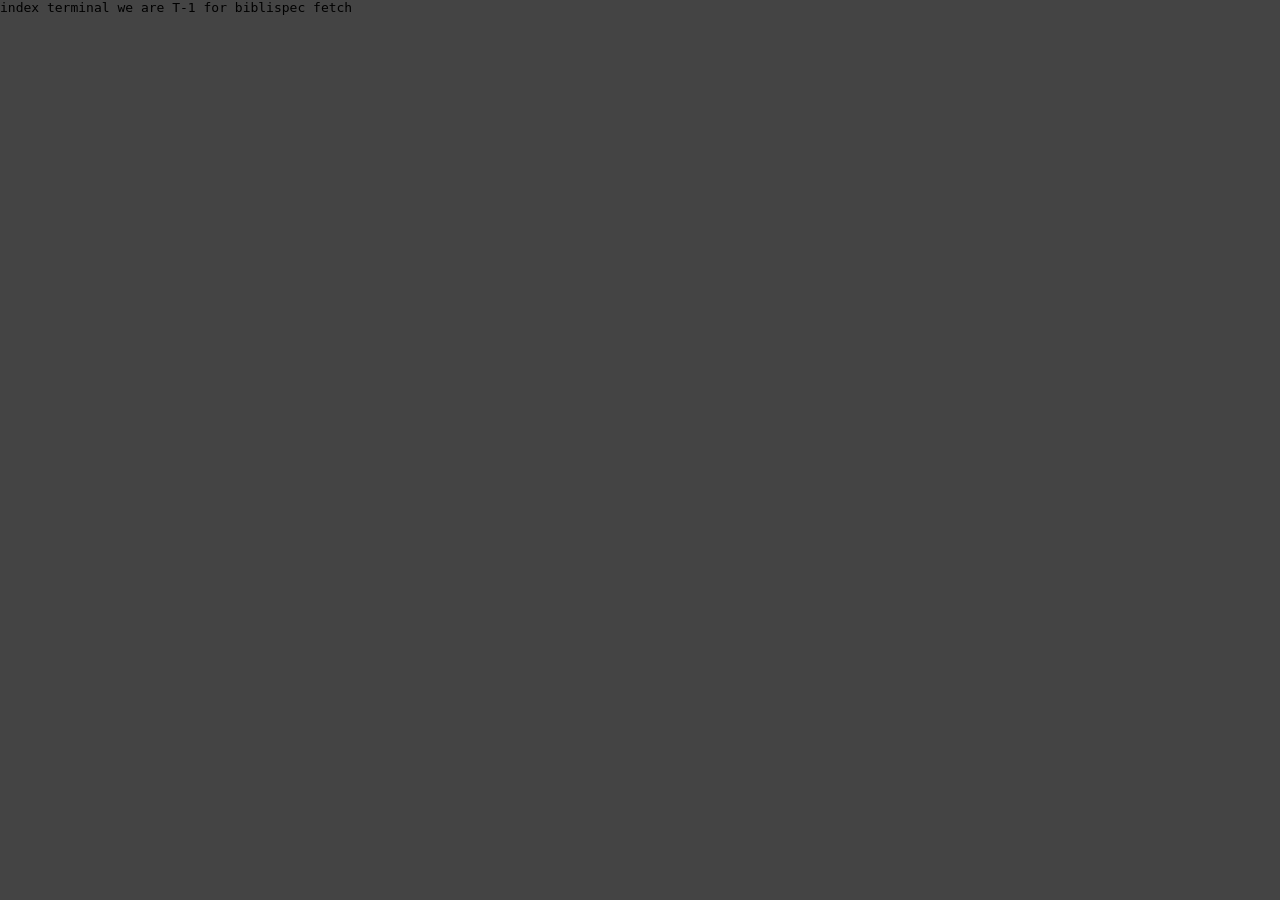
==== maze/index.html @ 5dbab912 "maze index.html 1" ====
<html>
<head>
<meta property="og:title" content="biblispec maze">
<meta property="og:description" content="Bibliographic archive of typescript toys">
<meta property="og:image" content="https://nitrologic.github.io/biblispec/screenshot1200.png">
<meta property="og:type" content="repository">
<link rel="stylesheet" href="vanilla.css" />
<script src="vanilla.js"></script>
</head>
<body>
<div>
<pre id="terminal">
index terminal we are T-1 for biblispec fetch
</pre>
</div>
</body>
</html>
---- maze/vanilla.css ----
/* vanilla.css */
html, body {
    height: 100%;
    margin: 0;
    padding: 0px;
    background-color: #444;
    overflow: hidden;
}

#console {
    background-color: #000000;
    width: 100%;
    height: 100%;
    color: #080;
    caret-color: #580;
    font-size: 24px;
    line-height: 1.2;
    font-family:
        "Cascadia Mono",
        "DejaVu Sans Mono",
        "Noto Sans Mono",
        Consolas,
        "Courier New",
        "SF Mono",
        Menlo,
        monospace,
        "Apple Color Emoji",
        "Segoe UI Emoji",
        "Noto Color Emoji";

    white-space: pre;
}
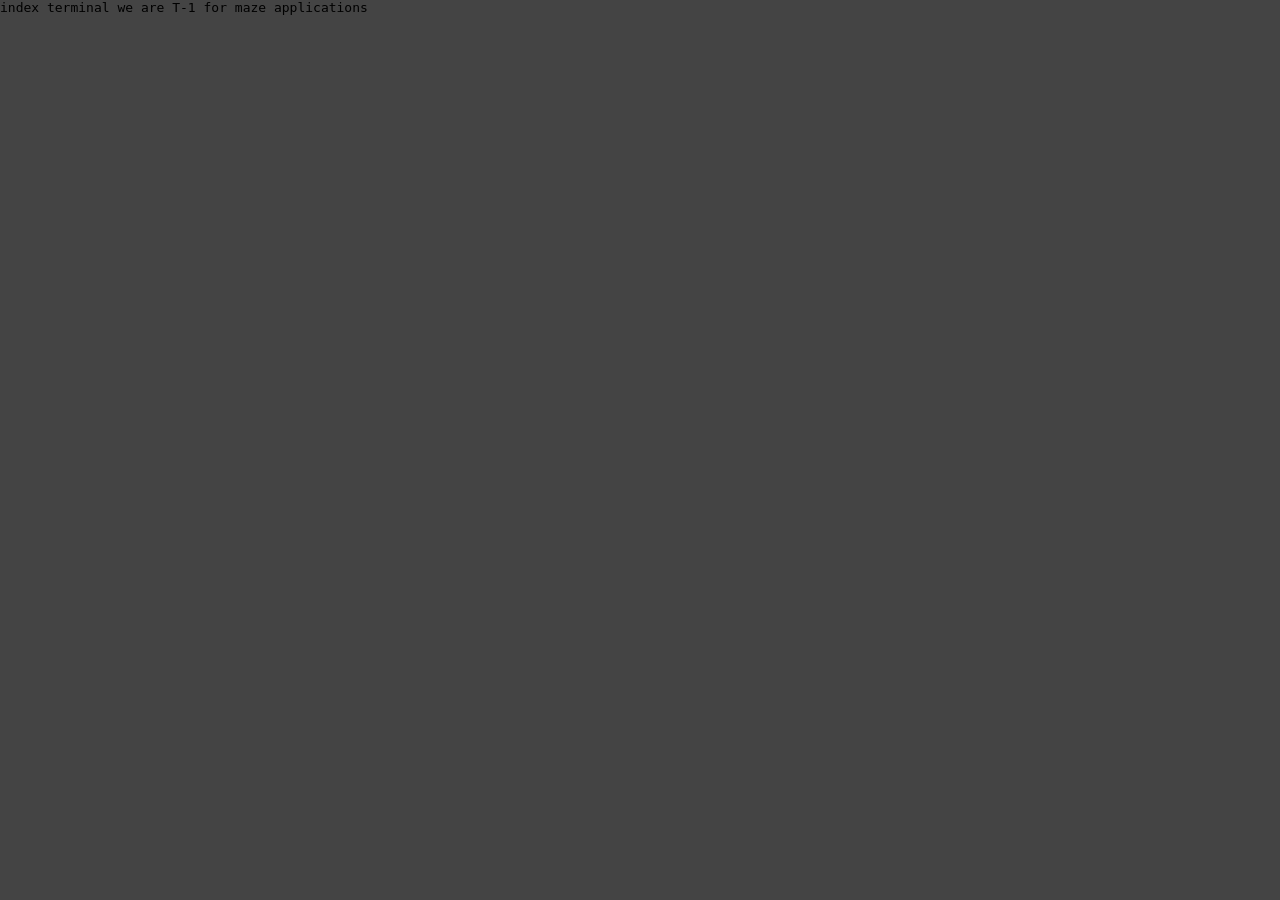
==== commit 222f261c: "index 2" ====
--- a/maze/index.html
+++ b/maze/index.html
@@ -10,7 +10,7 @@
 <body>
 <div>
 <pre id="terminal">
-index terminal we are T-1 for biblispec fetch
+index terminal we are T-1 for maze applications
 </pre>
 </div>
 </body>
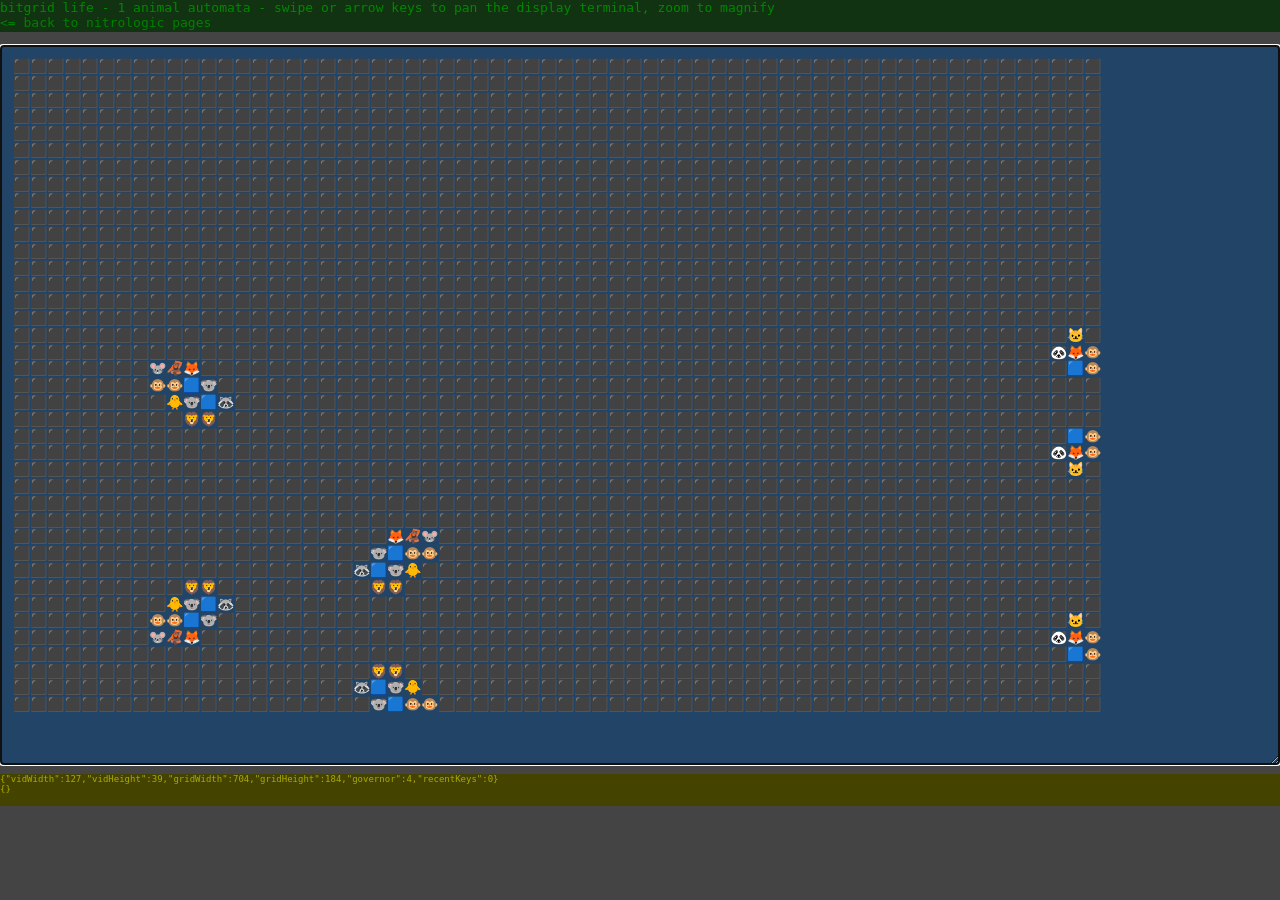
==== commit b9ae8da9: "maze tidy 1" ====
--- a/maze/index.html
+++ b/maze/index.html
@@ -1,17 +1,19 @@
-<html>
+<html lang="en">
 <head>
-<meta property="og:title" content="biblispec maze">
-<meta property="og:description" content="Bibliographic archive of typescript toys">
-<meta property="og:image" content="https://nitrologic.github.io/biblispec/screenshot1200.png">
-<meta property="og:type" content="repository">
-<link rel="stylesheet" href="vanilla.css" />
+<meta charset="UTF-8">
+<meta name="google" content="notranslate" />
+<meta name="description" content="various bitgrid examples">
+<meta name="viewport" content="width=device-width, initial-scale=1">
+<title>biblispec maze vanilla</title>
+<link rel="stylesheet" href="vanilla.css" type="text/css" />
+<script src="conway.js"></script>
+<script src="bitgrid.js"></script>
 <script src="vanilla.js"></script>
 </head>
 <body>
-<div>
-<pre id="terminal">
-index terminal we are T-1 for maze applications
-</pre>
-</div>
+<pre id="header">bitgrid life - 1 animal automata - swipe or arrow keys to pan the display terminal, zoom to magnify
+<a href="https://nitrologic.github.io"><= back to nitrologic pages</a></pre>    
+<textarea id="console" autofocus>vanilla console</textarea>
+<pre id="status"/>
 </body>
 </html>
--- a/maze/vanilla.css
+++ b/maze/vanilla.css
@@ -7,14 +7,23 @@
     overflow: hidden;
 }
 
-#console {
-    background-color: #000000;
-    width: 100%;
-    height: 100%;
+#header {
+    background-color: #131;
     color: #080;
     caret-color: #580;
-    font-size: 24px;
+    width: 100%;
+    height: 32px;
+}
+
+#console {
+    padding:12px;
+    font-size: 14px;
     line-height: 1.2;
+    background-color: #246;
+    width: 100%;
+    height: 80%;
+    color: #080;
+    caret-color: #580;
     font-family:
         "Cascadia Mono",
         "DejaVu Sans Mono",
@@ -30,3 +39,37 @@
 
     white-space: pre;
 }
+
+#status {
+    background-color: #440;
+    color: #aa0;
+    caret-color: #840;
+    width: 100%;
+    height: 32px;
+    font-size:x-small;
+}
+
+
+a:link {
+  color: green;
+  background-color: transparent;
+  text-decoration: none;
+}
+
+a:visited {
+  color: pink;
+  background-color: transparent;
+  text-decoration: none;
+}
+
+a:hover {
+  color: red;
+  background-color: transparent;
+  text-decoration: underline;
+}
+
+a:active {
+  color: yellow;
+  background-color: transparent;
+  text-decoration: underline;
+}
